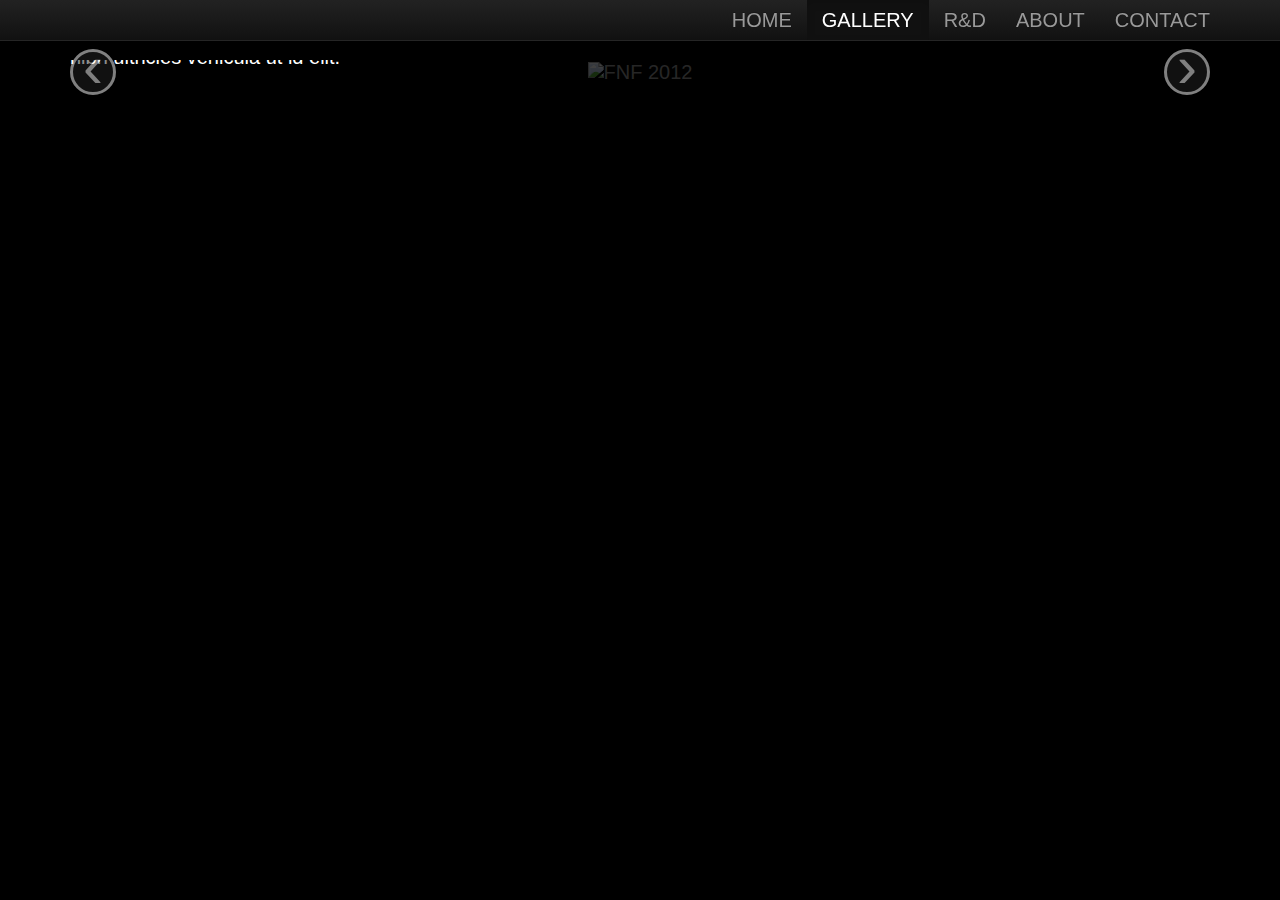
==== imaginary photons website/gallery.html @ 47be7f78 "lol" ====
<!DOCTYPE html>
<html lang="en">
  <head>
    <meta charset="utf-8">
    <title>Imaginary Photons</title>
    <meta name="viewport" content="width=device-width, initial-scale=1.0">
    <meta name="description" content="">
    <meta name="author" content="">

    <!-- Le styles -->
    <link href="tbs/docs/assets/css/bootstrap.css" rel="stylesheet">
    <style>
      body {
        padding-top: 60px; /* 60px to make the container go all the way to the bottom of the topbar */
      }
    </style>
    <link href="tbs/docs/assets/css/bootstrap-responsive.css" rel="stylesheet">
    <link href="tbs/docs/assets/css/imaginary_photons.css" rel="stylesheet">

    <!-- HTML5 shim, for IE6-8 support of HTML5 elements -->
    <!--[if lt IE 9]>
      <script src="http://html5shim.googlecode.com/svn/trunk/html5.js"></script>
    <![endif]-->

    <!-- Fav and touch icons -->
    <link rel="apple-touch-icon-precomposed" sizes="144x144" href="tbs/docs/assets/ico/apple-touch-icon-144-precomposed.png">
    <link rel="apple-touch-icon-precomposed" sizes="114x114" href="tbs/docs/assets/ico/apple-touch-icon-114-precomposed.png">
      <link rel="apple-touch-icon-precomposed" sizes="72x72" href="tbs/docs/assets/ico/apple-touch-icon-72-precomposed.png">
                    <link rel="apple-touch-icon-precomposed" href="tbs/docs/assets/ico/apple-touch-icon-57-precomposed.png">
                                   <link rel="shortcut icon" href="tbs/docs/assets/ico/favicon.png">
  </head>

  <body>

    <div class="navbar navbar-inverse navbar-fixed-top">
      <div class="navbar-inner">
        <div class="container">
          <a class="btn btn-navbar" data-toggle="collapse" data-target=".nav-collapse">
            <span class="icon-bar"></span>
            <span class="icon-bar"></span>
            <span class="icon-bar"></span>
          </a>

          <div class="nav-collapse collapse">
            <ul class="nav pull-right">
              <li><a href="index.html">HOME</a></li>
              <li class="active"><a href="#">GALLERY</a></li>
			        <li><a href="rd.php">R&D</a></li>
			        <li><a href="about.html">ABOUT</a></li>
			        <li><a href="contact.html">CONTACT</a></li>
            </ul>
          </div><!--/.nav-collapse -->
        </div>
      </div>
    </div>
    
	 
	 <div class="container">
		<div id="myCarousel" class="carousel slide">
			<div class="carousel-inner">
				<div class="item active">
					<div class="container" style="text-align:center;">
					  <img src="ClayPaky_astrodisco3_2.jpg" alt="FNF 2012" />
					  </a>
					</div>
					<div class="carousel-caption">
						<h4>First Thumbnail label</h4>
						<p>Cras justo odio, dapibus ac facilisis in, egestas eget quam. Donec id elit non mi porta gravida at eget metus. Nullam id dolor id nibh ultricies vehicula ut id elit.</p>
					</div>
				</div>
				<div class="item">
					<div class="container" style="text-align:center;">
					  <img src="Clay_Paky_al_Festival_RMJ.jpg" alt="">
					</div>
					<div class="carousel-caption">
						<h4>Second Thumbnail label</h4>
						<p>Cras justo odio, dapibus ac facilisis in, egestas eget quam. Donec id elit non mi porta gravida at eget metus. Nullam id dolor id nibh ultricies vehicula ut id elit.</p>
					</div>
				</div>
				<div class="item">
			 		<div class="container" style="text-align:center;">
					  <img src="Clay_Paky_illumina_i_concerti_della_Formula_Uno.jpg" alt="">
					</div>
					<div class="carousel-caption">
						<h4>Third Thumbnail label</h4>
						<p>Cras justo odio, dapibus ac facilisis in, egestas eget quam. Donec id elit non mi porta gravida at eget metus. Nullam id dolor id nibh ultricies vehicula ut id elit.</p>
					</div>
				</div>
			</div>
			<a class="left carousel-control" href="#myCarousel" data-slide="prev">&lsaquo;</a>
			<a class="right carousel-control" href="#myCarousel" data-slide="next">&rsaquo;</a>
	     </div>
	   </div>
	   </div>
	   
		
    <!-- Le javascript
    ================================================== -->
    <!-- Placed at the end of the document so the pages load faster -->
    <script src="tbs/docs/assets/js/jquery.js"></script>
    <script src="tbs/docs/assets/js/bootstrap-transition.js"></script>
    <script src="tbs/docs/assets/js/bootstrap-alert.js"></script>
    <script src="tbs/docs/assets/js/bootstrap-modal.js"></script>
    <script src="tbs/docs/assets/js/bootstrap-dropdown.js"></script>
    <script src="tbs/docs/assets/js/bootstrap-scrollspy.js"></script>
    <script src="tbs/docs/assets/js/bootstrap-tab.js"></script>
    <script src="tbs/docs/assets/js/bootstrap-tooltip.js"></script>
    <script src="tbs/docs/assets/js/bootstrap-popover.js"></script>
    <script src="tbs/docs/assets/js/bootstrap-button.js"></script>
    <script src="tbs/docs/assets/js/bootstrap-collapse.js"></script>
    <script src="tbs/docs/assets/js/bootstrap-carousel.js"></script>
    <script src="tbs/docs/assets/js/bootstrap-typeahead.js"></script>

  </body>
</html>
---- imaginary photons website/tbs/docs/assets/css/imaginary_photons.css ----
body {
	font-size: 20px;
}

.container-top_pad {
  padding:  70px;
  margin-right: auto;
  margin-left: auto;
  *zoom: 1;
}

.navbar-inverse .navbar-inner {
  font-family: "Impact", Helvetica, Arial, sans-serif;
  font-size: 20px;
  font-weight: 200;
}
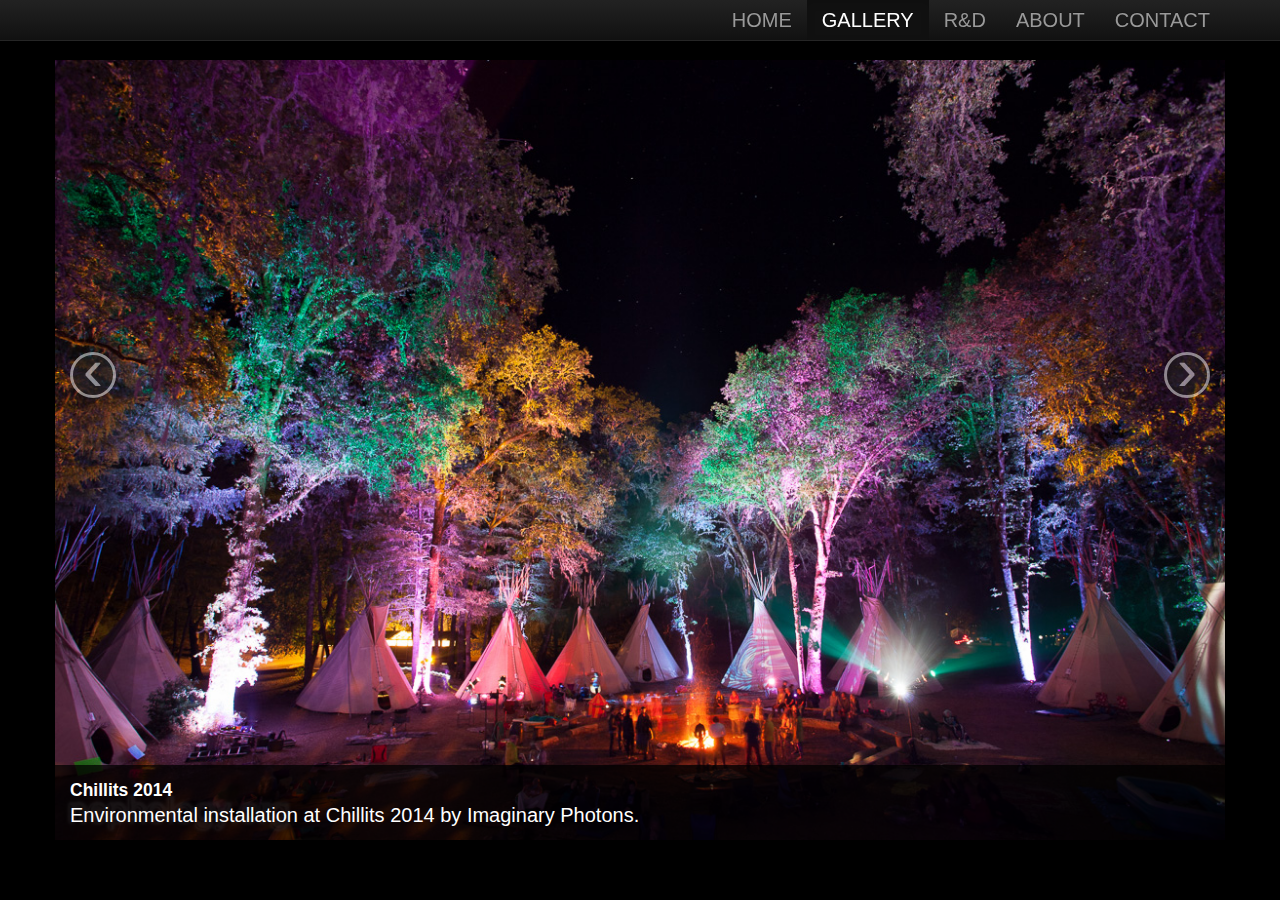
==== commit 93f60b1e: "Add Chillits pics, update gallery." ====
--- a/imaginary photons website/gallery.html
+++ b/imaginary photons website/gallery.html
@@ -53,47 +53,65 @@
         </div>
       </div>
     </div>
-    
-	 
+
+
 	 <div class="container">
 		<div id="myCarousel" class="carousel slide">
 			<div class="carousel-inner">
 				<div class="item active">
 					<div class="container" style="text-align:center;">
-					  <img src="ClayPaky_astrodisco3_2.jpg" alt="FNF 2012" />
+					  <img src="img/chillits_2014_4.jpg" alt="Chillits 2014" />
 					  </a>
 					</div>
 					<div class="carousel-caption">
-						<h4>First Thumbnail label</h4>
-						<p>Cras justo odio, dapibus ac facilisis in, egestas eget quam. Donec id elit non mi porta gravida at eget metus. Nullam id dolor id nibh ultricies vehicula ut id elit.</p>
+						<h4>Chillits 2014</h4>
+						<p>Environmental installation at Chillits 2014 by Imaginary Photons.</p>
 					</div>
 				</div>
 				<div class="item">
 					<div class="container" style="text-align:center;">
-					  <img src="Clay_Paky_al_Festival_RMJ.jpg" alt="">
+					  <img src="img/chillits_2014_15.jpg" alt="Chillits 2014">
 					</div>
 					<div class="carousel-caption">
-						<h4>Second Thumbnail label</h4>
-						<p>Cras justo odio, dapibus ac facilisis in, egestas eget quam. Donec id elit non mi porta gravida at eget metus. Nullam id dolor id nibh ultricies vehicula ut id elit.</p>
+						<h4>Chillits 2014</h4>
+						<p>Environmental installation at Chillits 2014 by Imaginary Photons.</p>
 					</div>
 				</div>
 				<div class="item">
 			 		<div class="container" style="text-align:center;">
-					  <img src="Clay_Paky_illumina_i_concerti_della_Formula_Uno.jpg" alt="">
-					</div>
-					<div class="carousel-caption">
-						<h4>Third Thumbnail label</h4>
-						<p>Cras justo odio, dapibus ac facilisis in, egestas eget quam. Donec id elit non mi porta gravida at eget metus. Nullam id dolor id nibh ultricies vehicula ut id elit.</p>
-					</div>
+            <img src="img/chillits_2014_13.jpg" alt="Chillits 2014">
+          </div>
+          <div class="carousel-caption">
+            <h4>Chillits 2014</h4>
+            <p>Environmental installation at Chillits 2014 by Imaginary Photons.</p>
+          </div>
 				</div>
+        <div class="item">
+          <div class="container" style="text-align:center;">
+            <img src="img/chillits_2014_9.jpg" alt="Chillits 2014">
+          </div>
+          <div class="carousel-caption">
+            <h4>Chillits 2014</h4>
+            <p>Environmental installation at Chillits 2014 by Imaginary Photons.</p>
+          </div>
+        </div>
+        <div class="item">
+          <div class="container" style="text-align:center;">
+            <img src="img/chillits_2014_10.jpg" alt="Chillits 2014">
+          </div>
+          <div class="carousel-caption">
+            <h4>Chillits 2014</h4>
+            <p>Environmental installation at Chillits 2014 by Imaginary Photons.</p>
+          </div>
+        </div>
 			</div>
 			<a class="left carousel-control" href="#myCarousel" data-slide="prev">&lsaquo;</a>
 			<a class="right carousel-control" href="#myCarousel" data-slide="next">&rsaquo;</a>
 	     </div>
 	   </div>
 	   </div>
-	   
-		
+
+
     <!-- Le javascript
     ================================================== -->
     <!-- Placed at the end of the document so the pages load faster -->
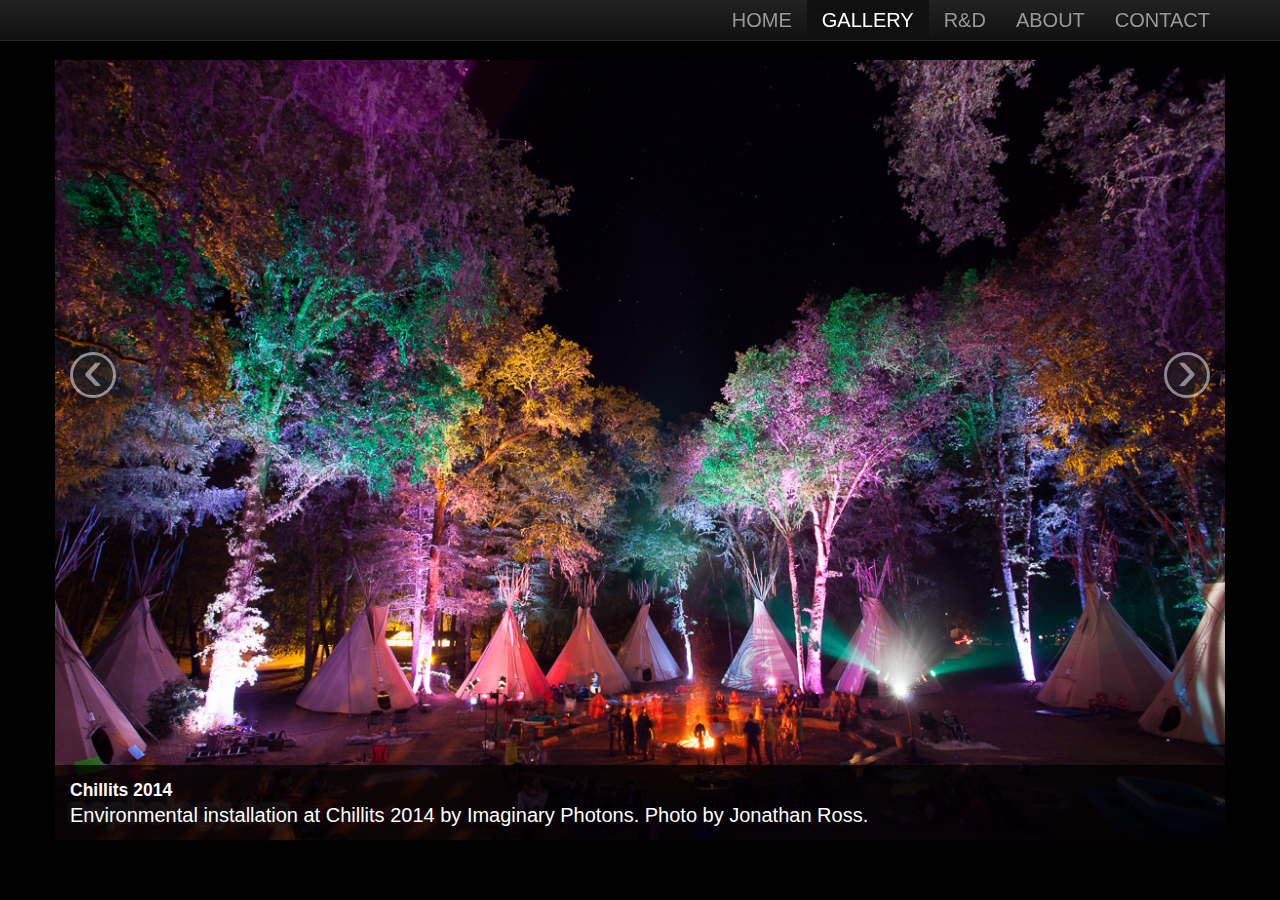
==== commit d555d6ff: "Added photo credit for Jon." ====
--- a/imaginary photons website/gallery.html
+++ b/imaginary photons website/gallery.html
@@ -65,7 +65,7 @@
 					</div>
 					<div class="carousel-caption">
 						<h4>Chillits 2014</h4>
-						<p>Environmental installation at Chillits 2014 by Imaginary Photons.</p>
+						<p>Environmental installation at Chillits 2014 by Imaginary Photons.  Photo by Jonathan Ross.</p>
 					</div>
 				</div>
 				<div class="item">
@@ -74,7 +74,7 @@
 					</div>
 					<div class="carousel-caption">
 						<h4>Chillits 2014</h4>
-						<p>Environmental installation at Chillits 2014 by Imaginary Photons.</p>
+						<p>Environmental installation at Chillits 2014 by Imaginary Photons.  Photo by Jonathan Ross.</p>
 					</div>
 				</div>
 				<div class="item">
@@ -83,7 +83,7 @@
           </div>
           <div class="carousel-caption">
             <h4>Chillits 2014</h4>
-            <p>Environmental installation at Chillits 2014 by Imaginary Photons.</p>
+            <p>Environmental installation at Chillits 2014 by Imaginary Photons.  Photo by Jonathan Ross.</p>
           </div>
 				</div>
         <div class="item">
@@ -92,7 +92,7 @@
           </div>
           <div class="carousel-caption">
             <h4>Chillits 2014</h4>
-            <p>Environmental installation at Chillits 2014 by Imaginary Photons.</p>
+            <p>Environmental installation at Chillits 2014 by Imaginary Photons.  Photo by Jonathan Ross.</p>
           </div>
         </div>
         <div class="item">
@@ -101,7 +101,7 @@
           </div>
           <div class="carousel-caption">
             <h4>Chillits 2014</h4>
-            <p>Environmental installation at Chillits 2014 by Imaginary Photons.</p>
+            <p>Environmental installation at Chillits 2014 by Imaginary Photons.  Photo by Jonathan Ross.</p>
           </div>
         </div>
 			</div>
